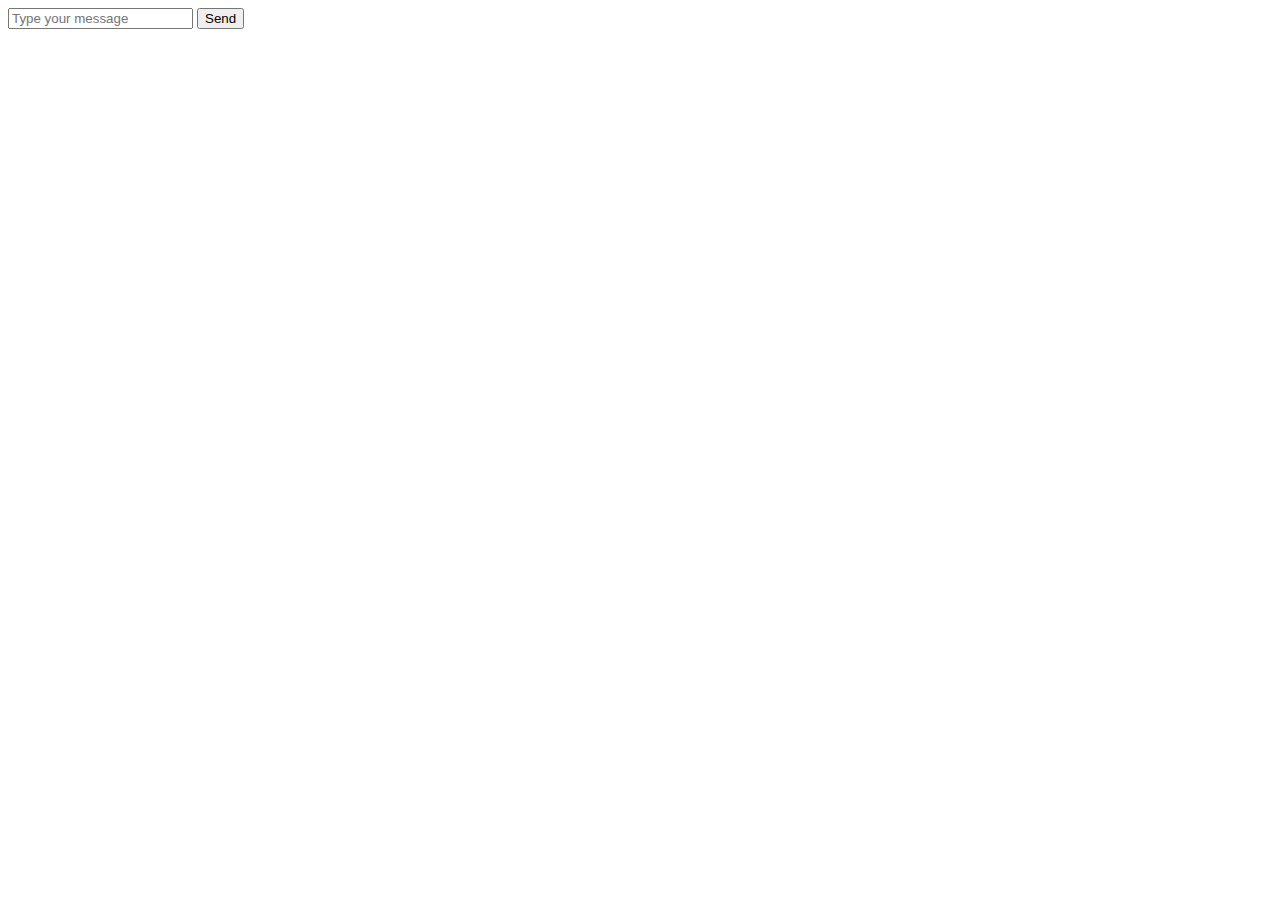
==== try.html @ cbea5a48 "editings" ====
<!DOCTYPE html>
<html lang="en">
<head>
    <meta charset="UTF-8">
    <meta name="viewport" content="width=device-width, initial-scale=1.0">
    <title>Document</title>
    <link rel="stylesheet" href="try.css">
</head>
<body>
    <div class="chat-container" id="chat-container">
        <!-- Where the messages are going to be stored -->
    </div>

    <input type="text" id="user-input" placeholder="Type your message">
    <button id="send-btn">Send</button>
    




    <script src="try.js"></script>
</body>
</html>
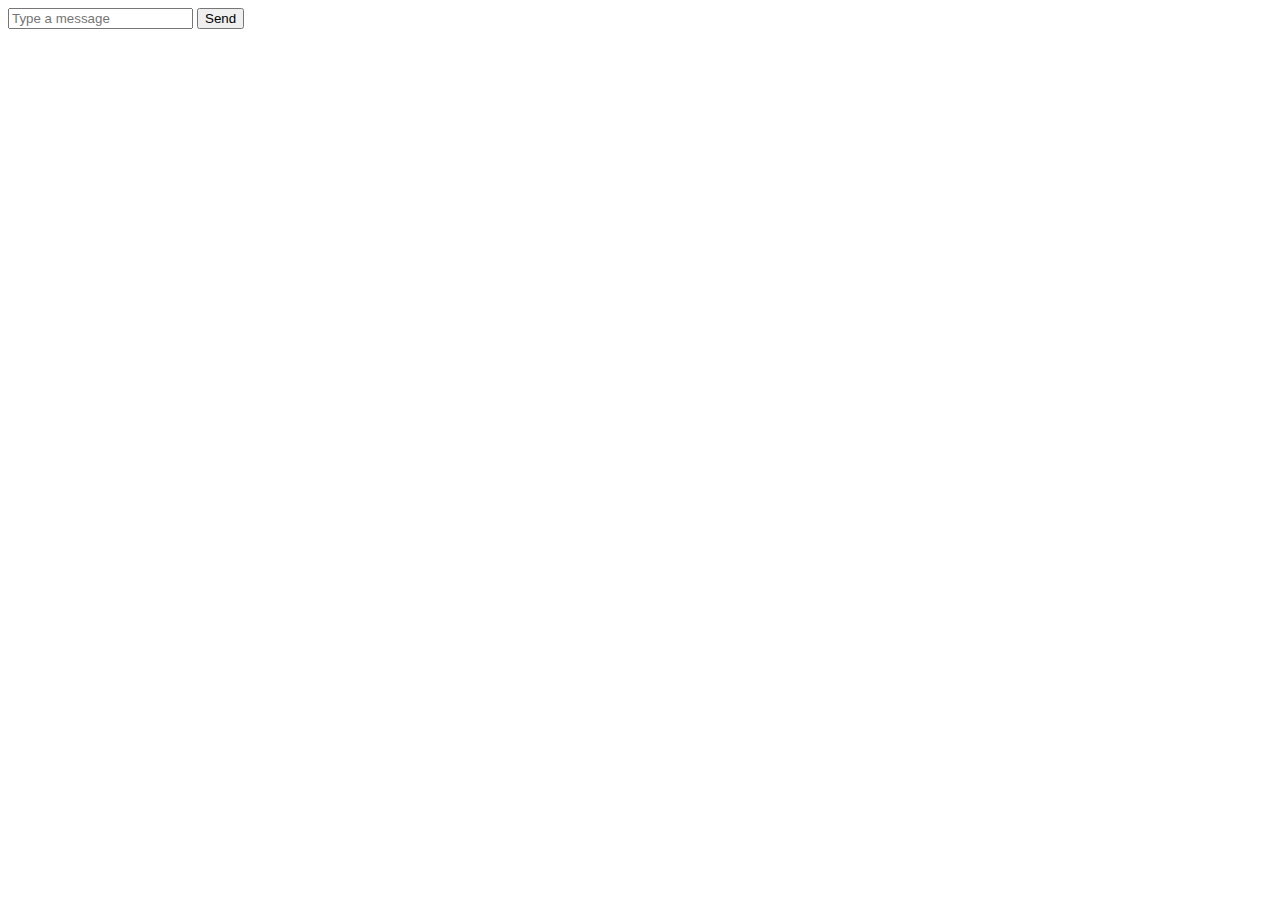
==== commit ec97af32: "yes" ====
--- a/try.html
+++ b/try.html
@@ -1,23 +1,22 @@
+
 <!DOCTYPE html>
 <html lang="en">
 <head>
     <meta charset="UTF-8">
     <meta name="viewport" content="width=device-width, initial-scale=1.0">
-    <title>Document</title>
+    <title>Chatbot</title>
     <link rel="stylesheet" href="try.css">
 </head>
 <body>
     <div class="chat-container" id="chat-container">
-        <!-- Where the messages are going to be stored -->
+        <!-- Messages will be displayed here -->
     </div>
-
-    <input type="text" id="user-input" placeholder="Type your message">
-    <button id="send-btn">Send</button>
+   
+        <input type="text" id="user-input" placeholder="Type a message">
+        <button id="send-btn">Send</button>
     
-
-
-
+   
 
     <script src="try.js"></script>
 </body>
-</html>+</html>
